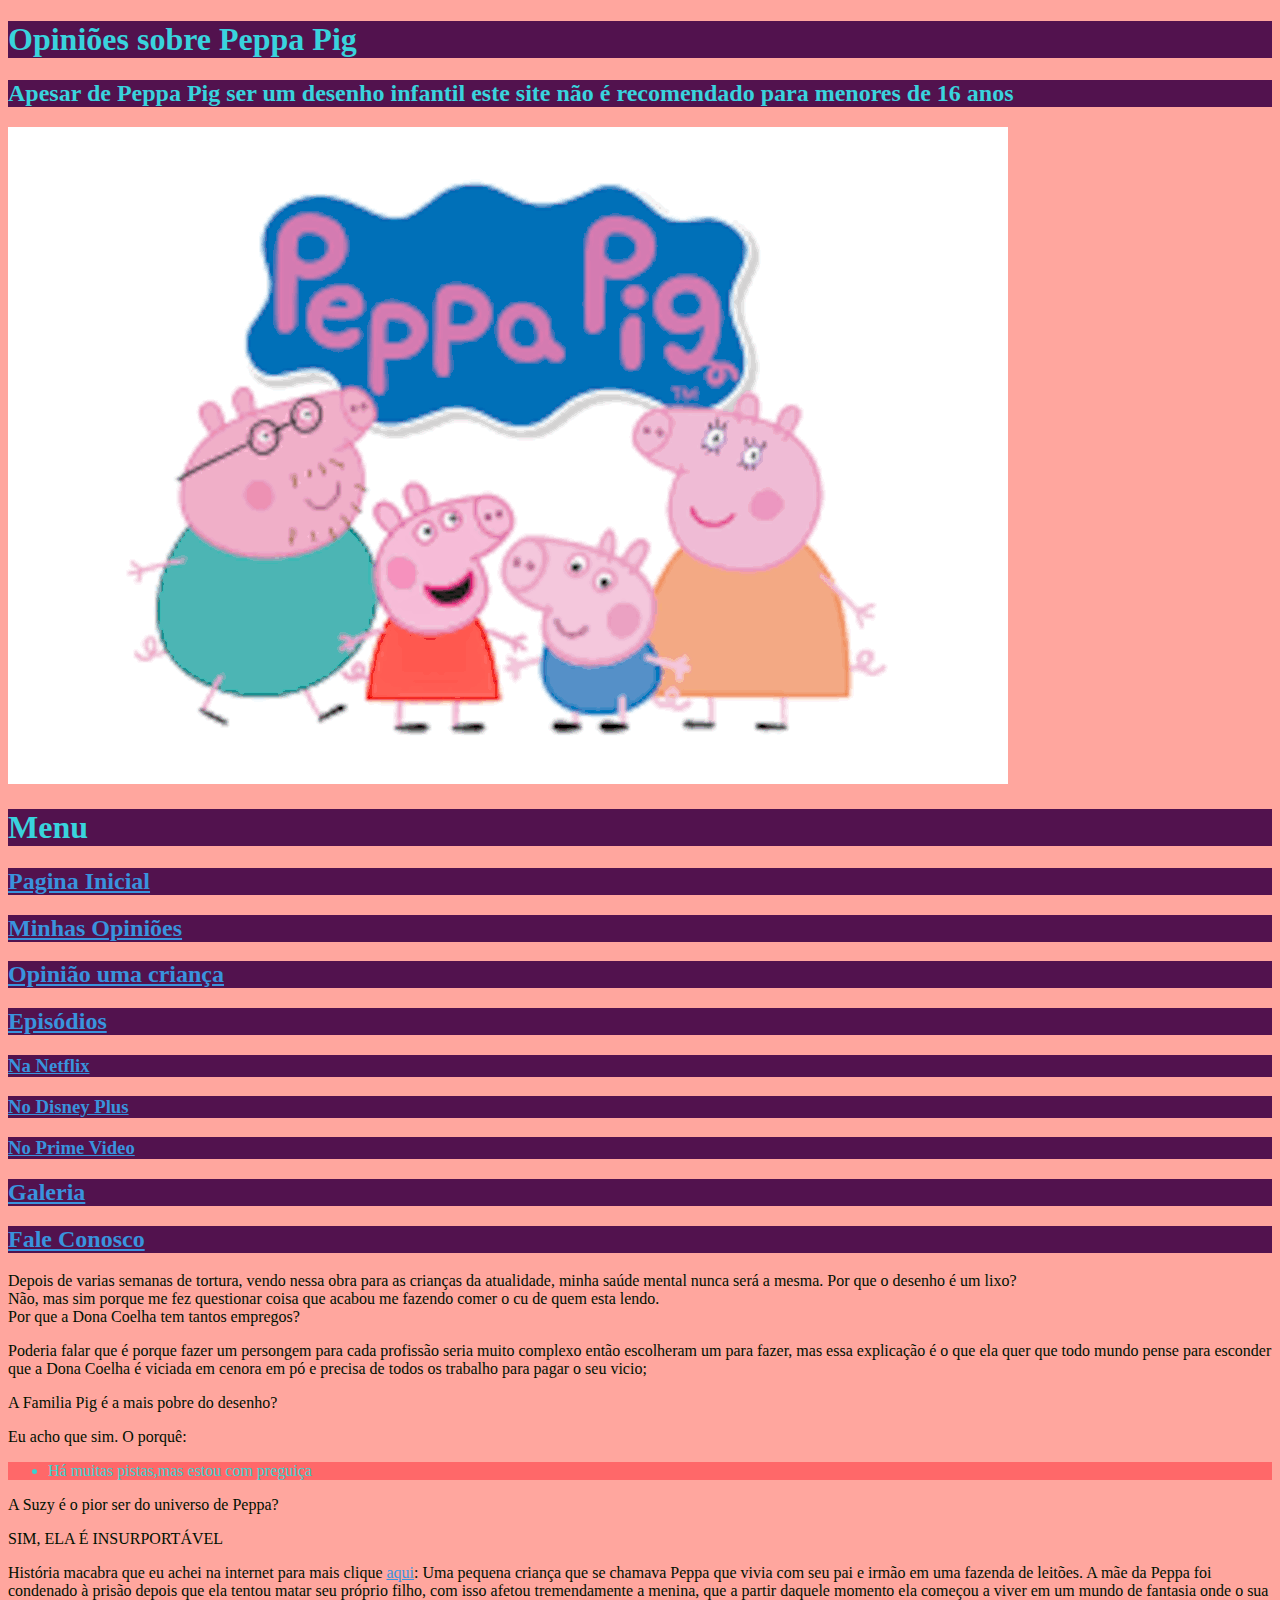
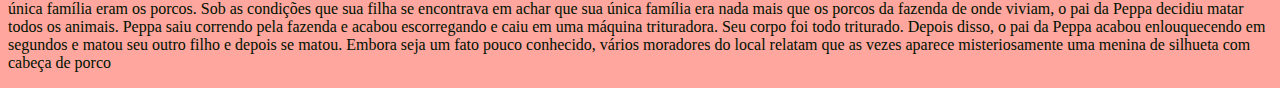
==== index.html @ 15dc0bff "Entrega 2.1" ====
<!DOCTYPE html>
<html  lang ="pt-br" >
<head >
    <meta  charset =" UTF-8 " >
    <meta http-equiv="X-UA-Compatible" content="IE=edge">
    <meta  name =" viewport " content =" largura=largura do dispositivo, escala inicial=1.0 " >
    <title >Peppa Pig (+16) </title >
    <link rel="shortcut icon" href="imagens/favicon.ico" type="image/x-icon">
    <link rel="stylesheet" href="css/style.css">
</head >
<body>
    <h1 > Opiniões sobre Peppa Pig </h1 >
    <h2 > Apesar de Peppa Pig ser um desenho infantil este site não é recomendado para menores de 16 anos  </h2>
    <picture>
        <source media="(max-width: 750px)" srcset="imagens/pequena/familia-p.png">
        <source media="(max-width: 1050px)" srcset="imagens/media/familia-m.png">        
        <img src="imagens/grande/familia-g.png" alt="peppa familia pig">
    </picture>
        <br>
        <h1>Menu</h1>
        <h2><a href="index.html">Pagina Inicial</a></h2>
        <h2><a href="minhas.html" rel="next">Minhas Opiniões</a></h2>
        <h2><a href="deumacrianca.html">Opinião uma criança</a></h2>
        <h2><a href="episodios.html">Episódios</a></h2>
            <h3><a href="naNetflix.html">Na Netflix</a></h3>
            <h3><a href="noDisneyPlus.html">No Disney Plus</a></h3>
            <h3><a href="noPrime.html">No Prime Video</a></h3>
        <h2><a href="galeria.html">Galeria</a></h2>
        <h2><a href="faleconosco.html">Fale Conosco</a></h2>
        <p>Depois de varias semanas de tortura, vendo nessa obra para as crianças da atualidade, minha saúde mental nunca será a mesma. Por que o desenho é um lixo? 
        <br>
        Não, mas sim porque me fez questionar coisa que acabou me fazendo comer o cu de quem esta lendo.  
        <br>
        Por que a Dona Coelha tem tantos empregos?</p>
        <p>  Poderia falar que é porque fazer um persongem para cada profissão seria muito 
        complexo então escolheram um para fazer, mas essa explicação é o que ela quer que todo mundo pense para esconder que a Dona Coelha é viciada em cenora em pó e precisa de todos os 
        trabalho para pagar o seu vicio;</p>
        <p>A Familia Pig é a mais pobre do desenho?</p>
        <p>Eu acho que sim. O porquê:</p>
       <ul>
        <li>Há muitas pistas,mas estou com preguiça</li>
        </ul>
        <p>A Suzy é o pior ser do universo de Peppa?</p>
        <p>SIM, ELA É INSURPORTÁVEL</p>
        <p>História macabra que eu achei na internet para mais clique <a href="macabro.html">aqui</a>: Uma pequena criança que se chamava Peppa que vivia com seu pai e irmão em uma fazenda de leitões. A mãe da Peppa foi condenado à prisão depois que ela tentou matar seu próprio filho,
             com isso afetou tremendamente a menina, que a partir daquele momento ela começou a viver em um mundo de fantasia onde o sua única família eram os porcos. 
            Sob as condições que sua filha se encontrava em achar que sua única família era nada mais que os porcos da fazenda de onde viviam, o pai da Peppa decidiu matar todos os animais. 
            Peppa saiu correndo pela fazenda e acabou escorregando e caiu em uma máquina trituradora. Seu corpo foi todo triturado. 
            Depois disso, o pai da Peppa acabou enlouquecendo em segundos e matou seu outro filho e depois se matou. Embora seja um fato pouco conhecido, vários moradores do 
            local relatam que as vezes aparece misteriosamente uma menina de silhueta com cabeça de porco </p>
    </body>
</html >
---- css/style.css ----
@charset "UTF-8";

body {
    background-color: #FFA69E;
}

p {
    color: #001100;
}

ul {
    background-color: #FF6869;
}

li {
    color: #39D3D0;
}

h1 {
    color: #39D3DD;
    background-color: #52124E;
}

h2 {
    color: #39D3DD;
    background-color: #52124E;
}

h3 {
    color: #001100;
    background-color: #52124E;
}

a {
    color: #3993DD;
}
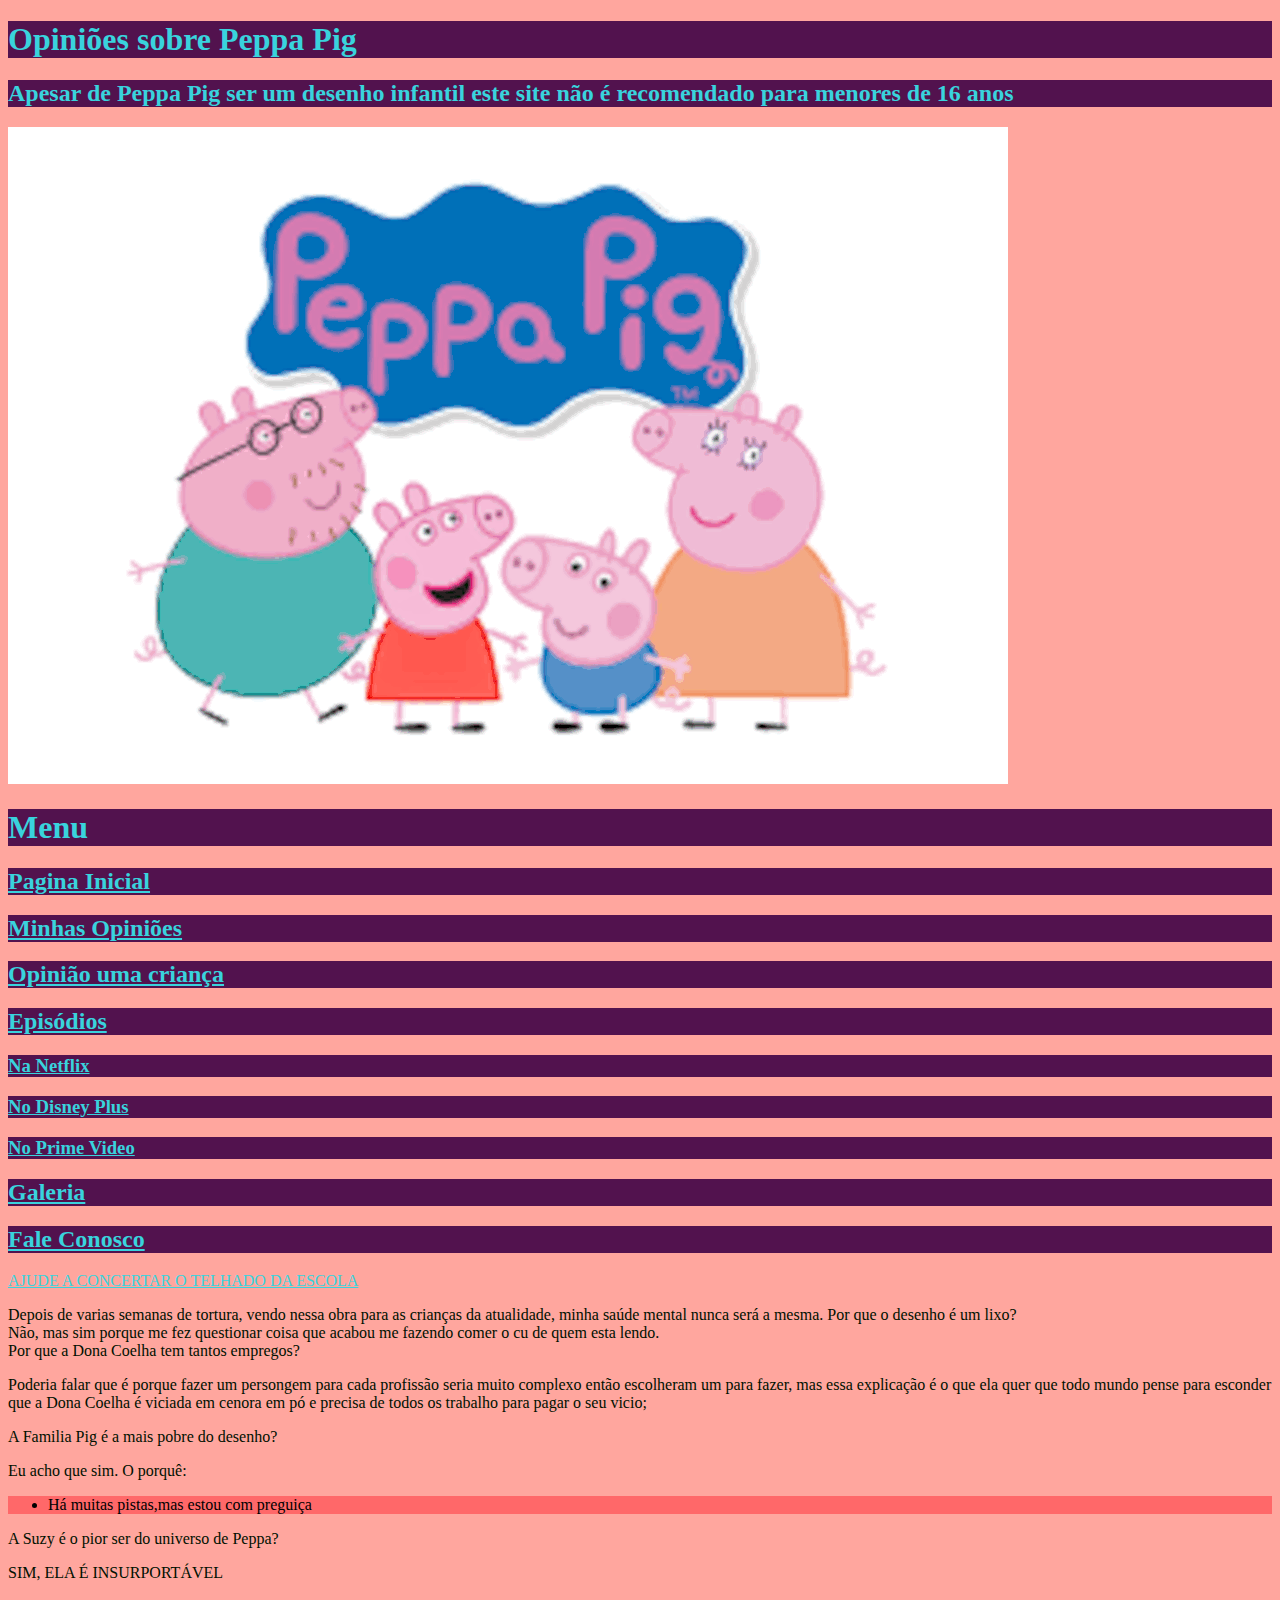
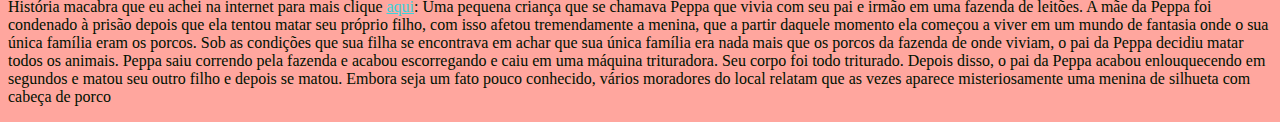
==== commit e0fa1d4e: "Update index.html" ====
--- a/index.html
+++ b/index.html
@@ -27,7 +27,8 @@
             <h3><a href="noPrime.html">No Prime Video</a></h3>
         <h2><a href="galeria.html">Galeria</a></h2>
         <h2><a href="faleconosco.html">Fale Conosco</a></h2>
-        <p>Depois de varias semanas de tortura, vendo nessa obra para as crianças da atualidade, minha saúde mental nunca será a mesma. Por que o desenho é um lixo? 
+        <p><a href="telhado.html"> AJUDE A CONCERTAR O TELHADO DA ESCOLA</a></p>
+<p>Depois de varias semanas de tortura, vendo nessa obra para as crianças da atualidade, minha saúde mental nunca será a mesma. Por que o desenho é um lixo? 
         <br>
         Não, mas sim porque me fez questionar coisa que acabou me fazendo comer o cu de quem esta lendo.  
         <br>
--- a/css/style.css
+++ b/css/style.css
@@ -13,7 +13,7 @@
 }
 
 li {
-    color: #39D3D0;
+    color: #000000;
 }
 
 h1 {
@@ -32,5 +32,5 @@
 }
 
 a {
-    color: #3993DD;
-}+    color: #39D3DD;
+}
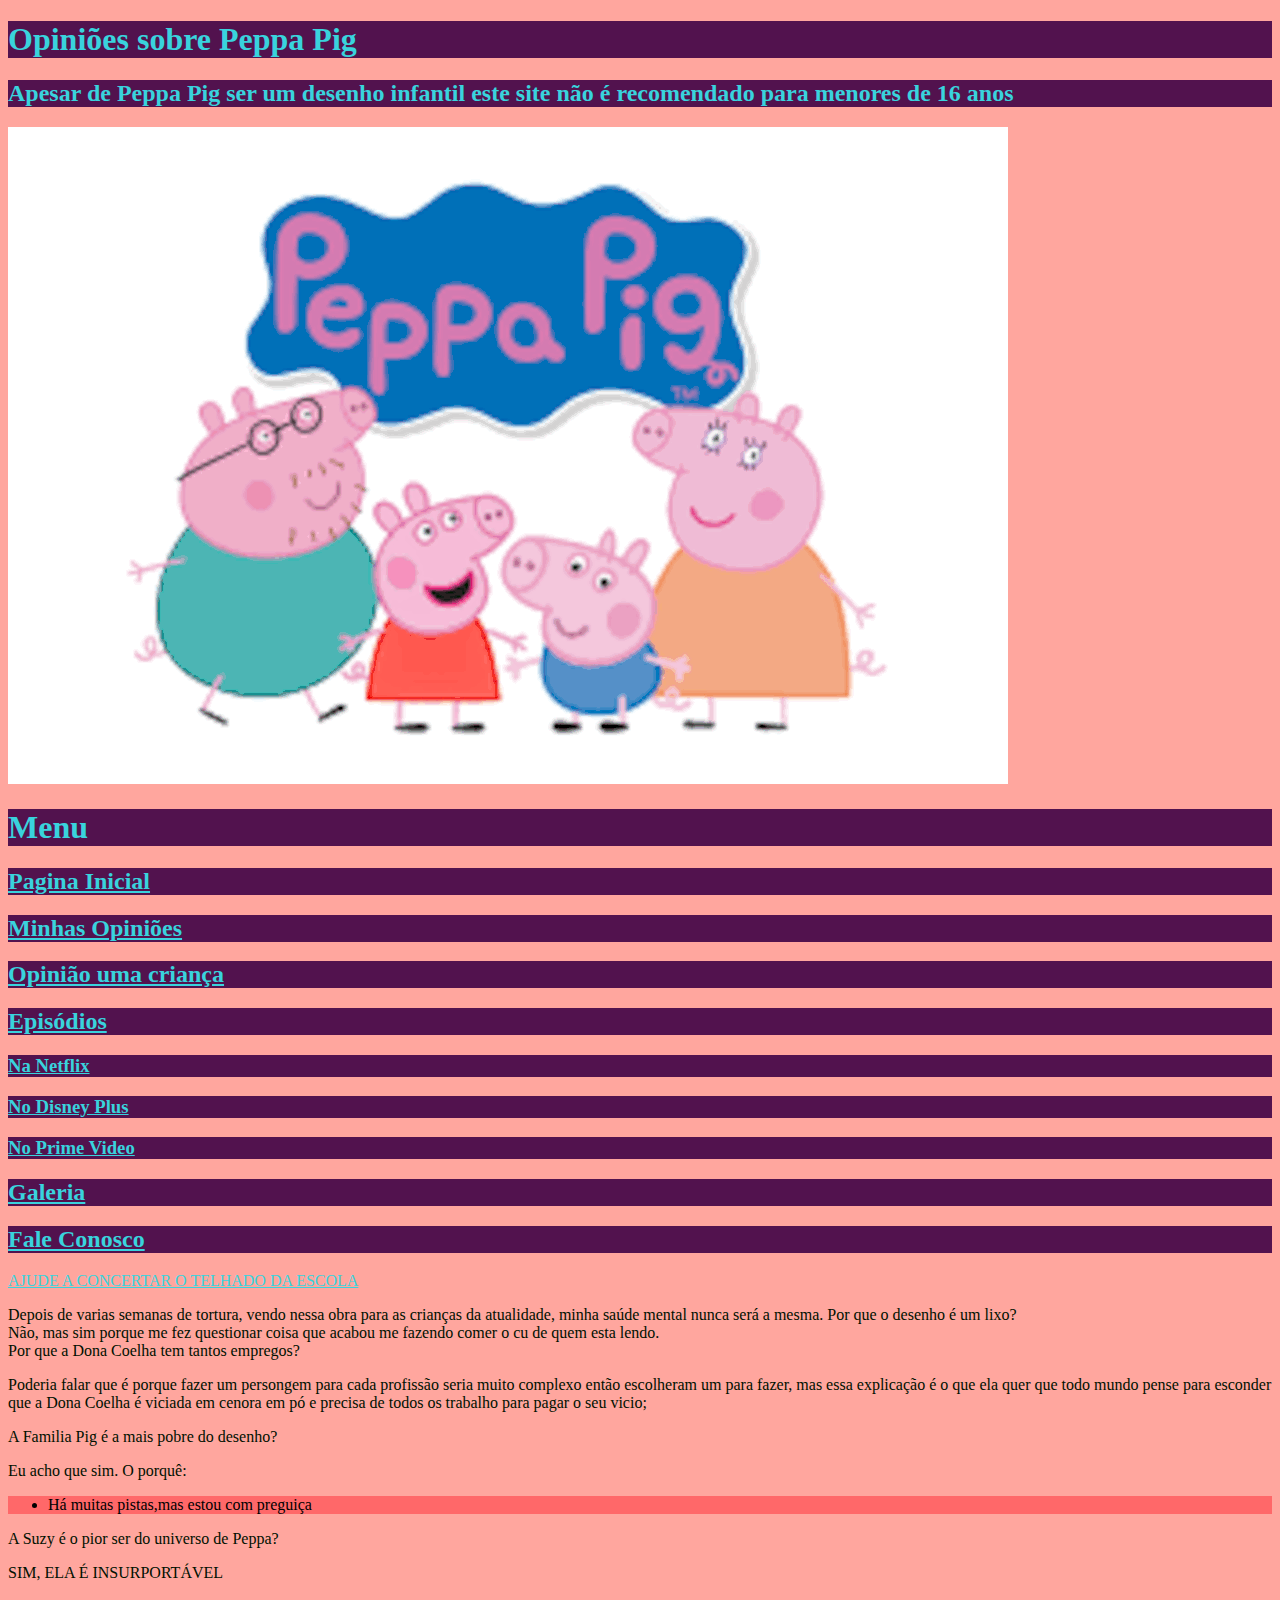
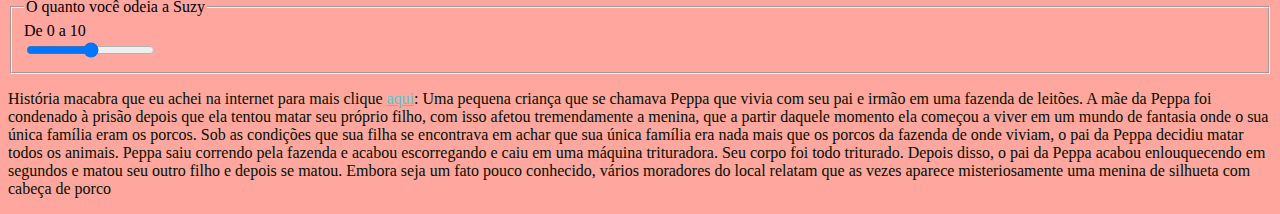
==== commit a830084b: "Update index.html" ====
--- a/index.html
+++ b/index.html
@@ -43,7 +43,12 @@
         </ul>
         <p>A Suzy é o pior ser do universo de Peppa?</p>
         <p>SIM, ELA É INSURPORTÁVEL</p>
-        <p>História macabra que eu achei na internet para mais clique <a href="macabro.html">aqui</a>: Uma pequena criança que se chamava Peppa que vivia com seu pai e irmão em uma fazenda de leitões. A mãe da Peppa foi condenado à prisão depois que ela tentou matar seu próprio filho,
+<fieldset>
+
+        <legend>O quanto você odeia a Suzy</legend>
+        <label>De 0 a 10</label><br><input type="range" min="0" max="10">
+    </fieldset>        
+<p>História macabra que eu achei na internet para mais clique <a href="macabro.html">aqui</a>: Uma pequena criança que se chamava Peppa que vivia com seu pai e irmão em uma fazenda de leitões. A mãe da Peppa foi condenado à prisão depois que ela tentou matar seu próprio filho,
              com isso afetou tremendamente a menina, que a partir daquele momento ela começou a viver em um mundo de fantasia onde o sua única família eram os porcos. 
             Sob as condições que sua filha se encontrava em achar que sua única família era nada mais que os porcos da fazenda de onde viviam, o pai da Peppa decidiu matar todos os animais. 
             Peppa saiu correndo pela fazenda e acabou escorregando e caiu em uma máquina trituradora. Seu corpo foi todo triturado. 
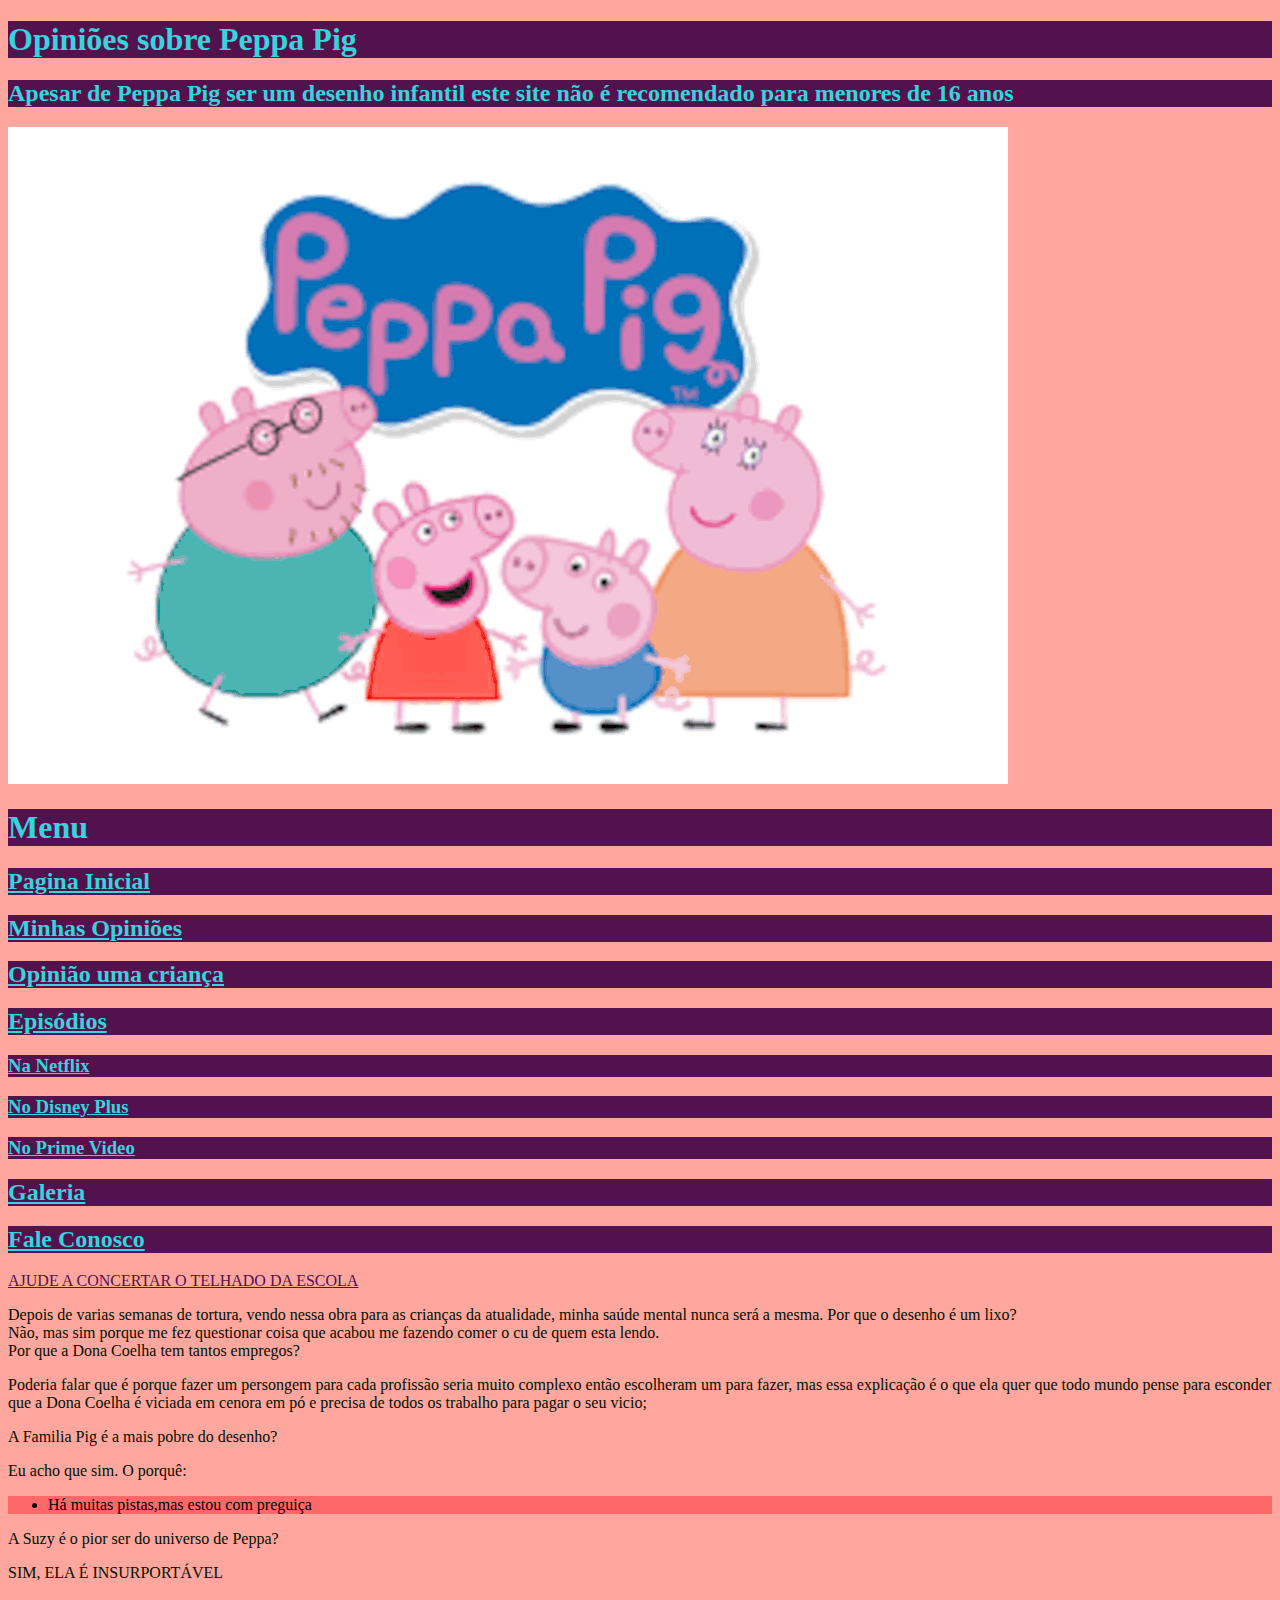
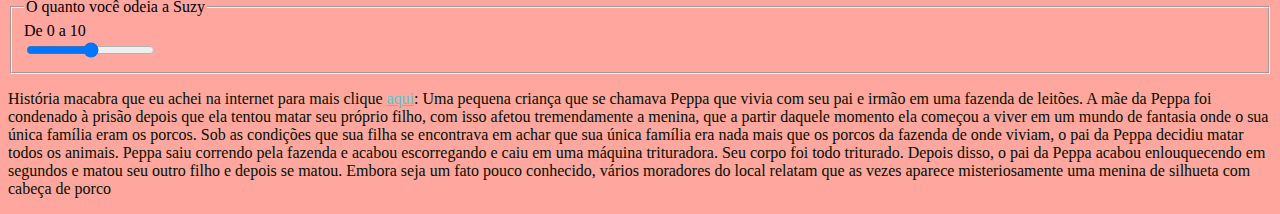
==== commit 913f4848: "Update index.html" ====
--- a/index.html
+++ b/index.html
@@ -27,7 +27,7 @@
             <h3><a href="noPrime.html">No Prime Video</a></h3>
         <h2><a href="galeria.html">Galeria</a></h2>
         <h2><a href="faleconosco.html">Fale Conosco</a></h2>
-        <p><a href="telhado.html"> AJUDE A CONCERTAR O TELHADO DA ESCOLA</a></p>
+        <p><a id="aColor" href="telhado.html"> AJUDE A CONCERTAR O TELHADO DA ESCOLA</a></p>
 <p>Depois de varias semanas de tortura, vendo nessa obra para as crianças da atualidade, minha saúde mental nunca será a mesma. Por que o desenho é um lixo? 
         <br>
         Não, mas sim porque me fez questionar coisa que acabou me fazendo comer o cu de quem esta lendo.  
--- a/css/style.css
+++ b/css/style.css
@@ -32,5 +32,8 @@
 }
 
 a {
-    color: #39D3DD;
+    color:#39D3DD;
 }
+#aColor{
+    color: #52124E;
+}
